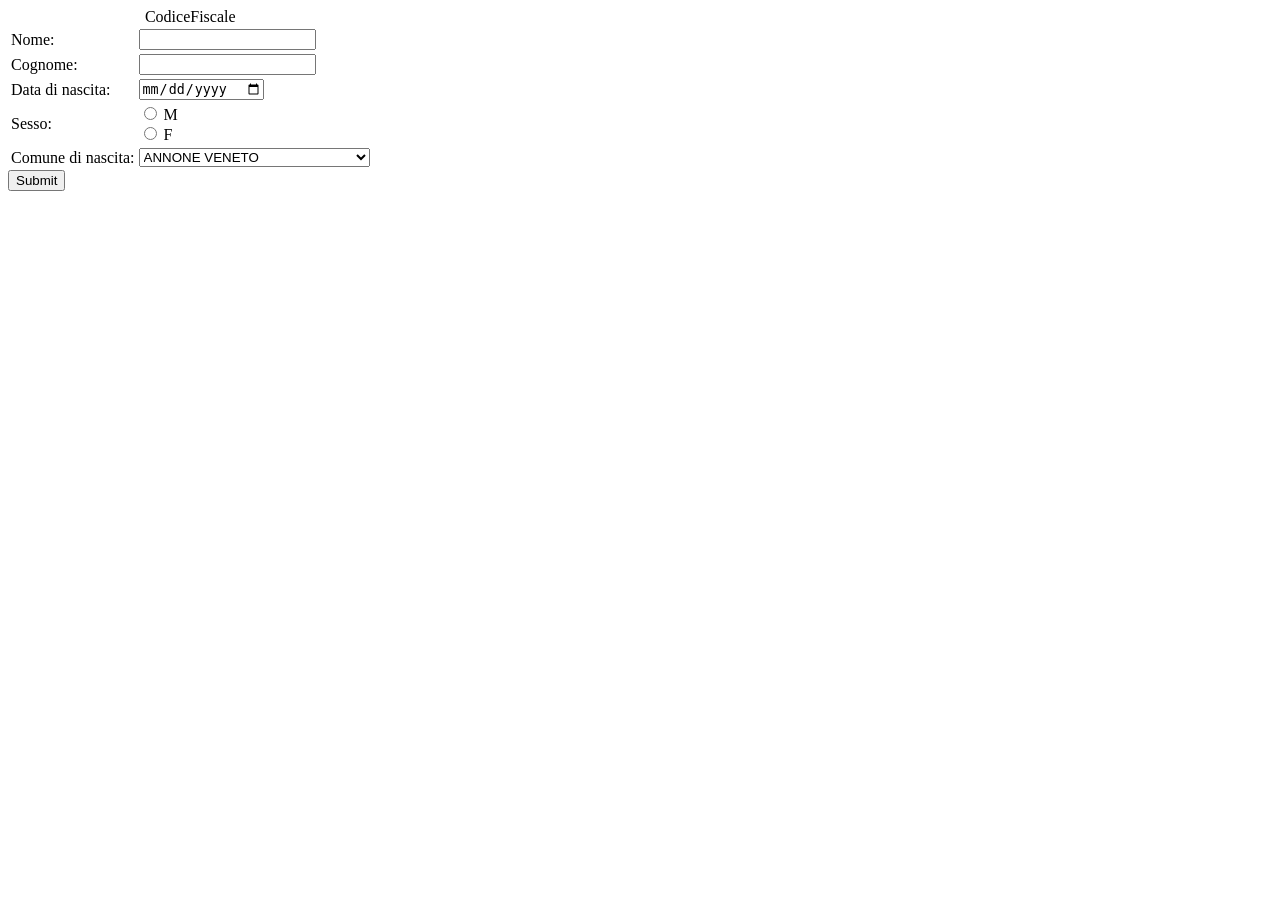
==== CodiceFiscale/public_html/index.html @ 7a76c0ea "Added codice fiscale calculator" ====
<!DOCTYPE html>
<!--
To change this license header, choose License Headers in Project Properties.
To change this template file, choose Tools | Templates
and open the template in the editor.
-->
<html>
	<head>
		<title>Codice Fiscale</title>
		<meta charset="UTF-8">
		<meta name="viewport" content="width=device-width, initial-scale=1.0">
	</head>
	<body>
		<script src="codiceFiscale.js"></script>
		<form>
			<table>
				<caption>CodiceFiscale</caption>
				<tr>
					<td>
						Nome:
					</td>
					<td>
						<input type="text" name="nome">
					</td>
				</tr>
				<tr>
					<td>
						Cognome:
					</td>
					<td>
						<input type="text" name="cognome">
					</td>
				</tr>
				<tr>
					<td>
						Data di nascita:
					</td>
					<td>
						<input type="date" name="data di nascita">
					</td>
				</tr>
				<tr>
					<td>
						Sesso:
					</td>
					<td>
						<input type="radio" name="sesso" value="m" id="maschio"> M<br>
						<input type="radio" name="sesso" value="f" id="femmina"> F<br>
					</td>
				</tr>
				<tr>
					<td>
						Comune di nascita:
					</td>
					<td>
						<select>
							<option>ANNONE VENETO</option>
                            <option>CAMPAGNA LUPIA</option>
                            <option>CAMPOLONGO MAGGIORE</option>
                            <option>CAMPONOGARA</option>
                            <option>CAORLE</option>
                            <option>CAVARZERE</option>
                            <option>JESOLO</option>
                            <option>CEGGIA</option>
                            <option>CHIOGGIA</option>
                            <option>CINTO CAOMAGGIORE</option>
                            <option>CONA</option>
                            <option>CONCORDIA SAGITTARIA</option>
                            <option>DOLO</option>
                            <option>ERACLEA</option>
                            <option>FIESSO D'ARTICO</option>
                            <option>FOSSALTA DI PIAVE</option>
                            <option>FOSSALTA DI PORTOGRUARO</option>
                            <option>FOSSO'</option>
                            <option>GRUARO</option>
                            <option>MARCON</option>
                            <option>MARTELLAGO</option>
                            <option>MEOLO</option>
                            <option>MIRA</option>
                            <option>MIRANO</option>
                            <option>MUSILE DI PIAVE</option>
                            <option>NOALE</option>
                            <option>NOVENTA DI PIAVE</option>
                            <option>PIANIGA</option>
                            <option>PORTOGRUARO</option>
                            <option>PRAMAGGIORE</option>
                            <option>QUARTO D'ALTINO</option>
                            <option>SALZANO</option>
                            <option>SAN DONA' DI PIAVE</option>
                            <option>SAN MICHELE AL TAGLIAMENTO</option>
                            <option>SANTA MARIA DI SALA</option>
                            <option>SANTO STINO DI LIVENZA</option>
                            <option>SCORZE'</option>
                            <option>SPINEA</option>
                            <option>STRA</option>
                            <option>TEGLIO VENETO</option>
                            <option>TORRE DI MOSTO</option>
                            <option>VENEZIA</option>
                            <option>VIGONOVO</option>
                            <option>CAVALLINO-TREPORTI</option>							
						</select>
					</td>
				</tr>
			</table>
			<input type="submit" value="Submit" onclick="codiceFiscale()">
		</form>
	</body>
</html>
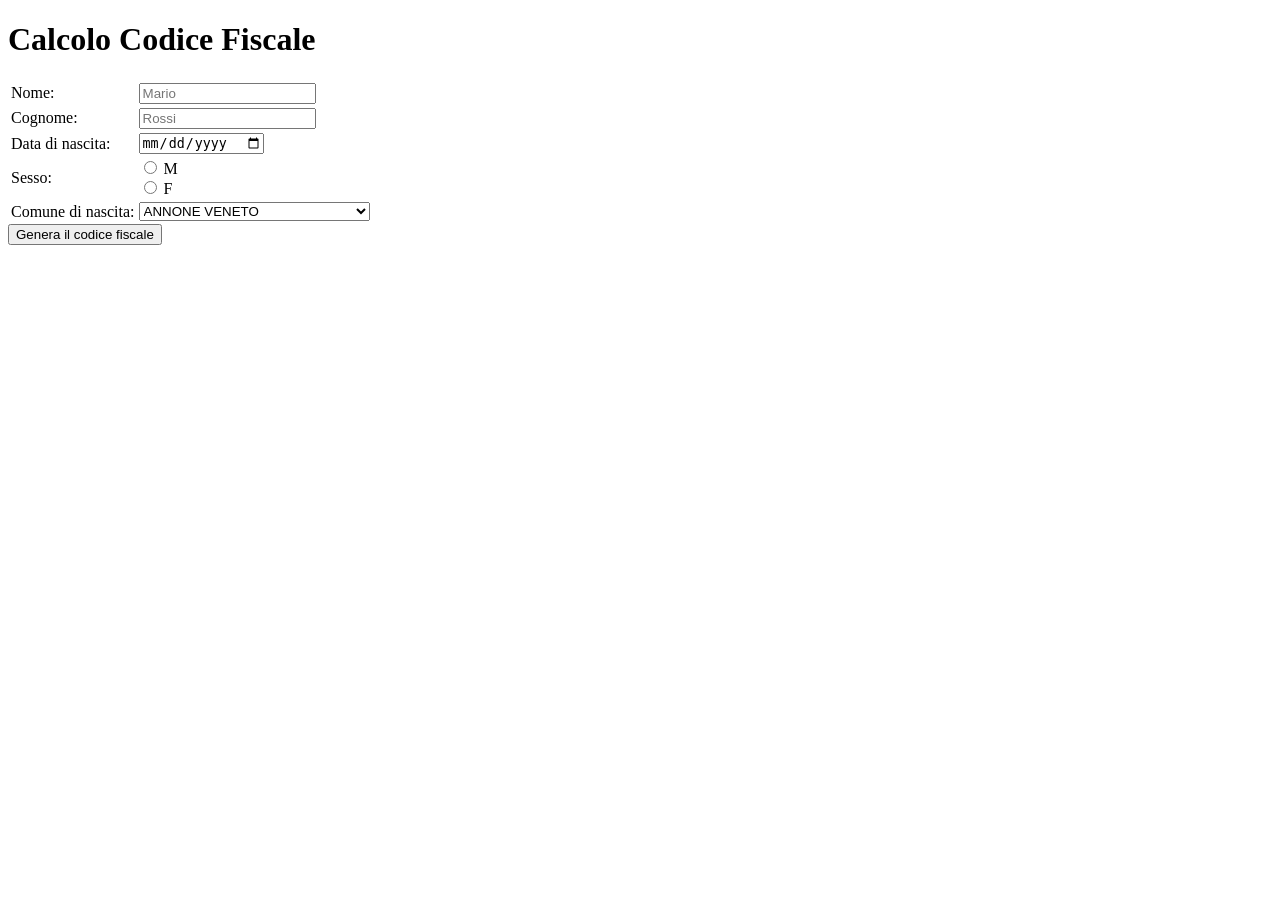
==== commit e0d5c665: "Update CSS" ====
--- a/CodiceFiscale/public_html/index.html
+++ b/CodiceFiscale/public_html/index.html
@@ -9,18 +9,19 @@
 		<title>Codice Fiscale</title>
 		<meta charset="UTF-8">
 		<meta name="viewport" content="width=device-width, initial-scale=1.0">
+		<link rel="stylesheet" type="text/css" href="style.css">
 	</head>
 	<body>
 		<script src="codiceFiscale.js"></script>
 		<form>
 			<table>
-				<caption>CodiceFiscale</caption>
+				<h1>Calcolo Codice Fiscale</h1>
 				<tr>
 					<td>
 						Nome:
 					</td>
 					<td>
-						<input type="text" name="nome">
+						<input type="text" name="nome" placeholder="Mario">
 					</td>
 				</tr>
 				<tr>
@@ -28,7 +29,7 @@
 						Cognome:
 					</td>
 					<td>
-						<input type="text" name="cognome">
+						<input type="text" name="cognome" placeholder="Rossi">
 					</td>
 				</tr>
 				<tr>
@@ -102,7 +103,7 @@
 					</td>
 				</tr>
 			</table>
-			<input type="submit" value="Submit" onclick="codiceFiscale()">
+			<input type="submit" value="Genera il codice fiscale" onclick="codiceFiscale()">
 		</form>
 	</body>
 </html>
